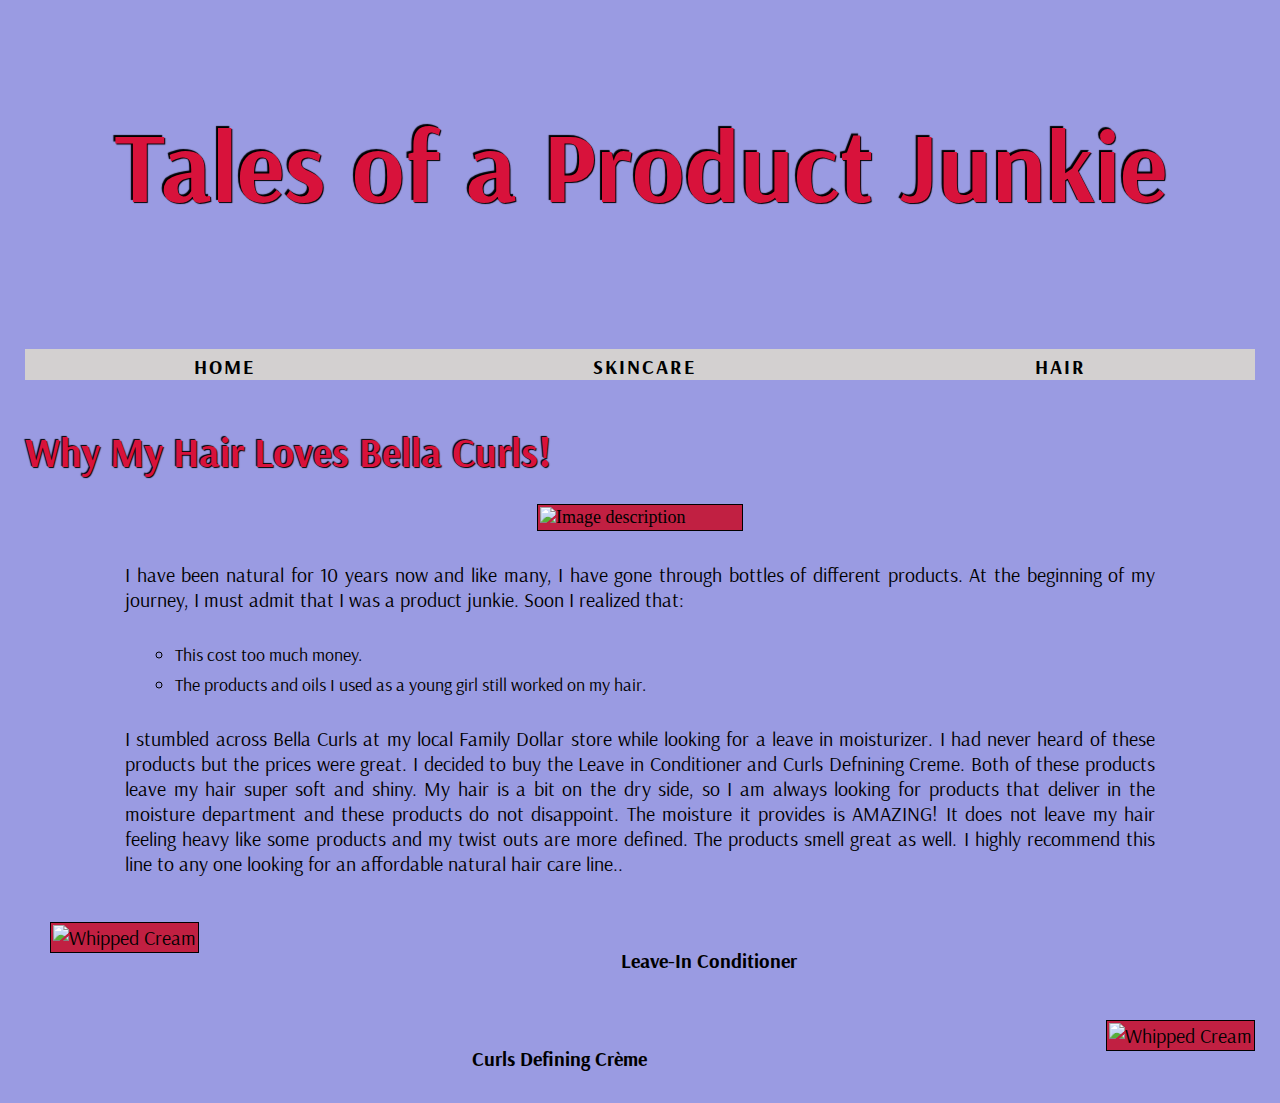
==== haircare.html @ 2de41c4f "Add files via upload" ====
<!DOCTYPE html>
<html>
  <head>
    <meta charset="utf-8">
    <meta name="viewport" content="width=device-width, initial-scale=1">
    <link rel="stylesheet" href="style.css">
    <link href="https://fonts.googleapis.com/css?family=Arsenal" rel="stylesheet">
  </head>
  <body>
    <header>
      <h1> Tales of a Product Junkie</h1>
    </header>



    <!--NAVIGATION BAR-->
    <nav>
      <ul>
        <li>
          <a href="index.html"><strong>HOME</strong></a></li>
        <li>
          <a href="skincare.html"><strong>SKINCARE</strong></a></li>
        <li>
          <a href="hair.html"><strong>HAIR</strong></a></li>
      </ul>
    </nav>

<!--TEXT SECTION-->
    <div class="skintitle">
      <h1 class="stitle">Why My Hair Loves Bella Curls!
      </h1>
      </div>
    
    
   <!--IMAGE AFTER TITLE-->
    <img class="hairimage" src="hair1.jpg" alt="Image description" width=200 />
    
    
   <!-- PARAGRAPH AND BULLET POINTS--> 
    <p> I have been natural for 10 years now and like many, I have gone through bottles of different products. At the beginning of my journey, I must  admit that I was a product junkie. Soon I realized that:</p>

    <ul class="hairnav">
      <li> This cost too much money.</li>
      <li> The products and oils I used as a young girl still worked on my hair.</li>

    </ul>
    
  
    <p> I stumbled across Bella Curls at my local Family Dollar store while looking for a leave in moisturizer. I had never heard of these products but the prices were great. I decided to buy the Leave in Conditioner and Curls Defnining Creme. Both of these products leave my hair super soft and shiny. My hair is a bit on the dry side, so I am always looking for products that deliver in the moisture department and these products do not disappoint.  The moisture it provides is AMAZING! It does not leave my hair feeling heavy like some products and my twist outs are more defined. The products smell great as well. I highly recommend this line to any one looking for an affordable natural hair care line..</p>
      
    
<!--REVIEW FLEX BOX-->
    <div class="leavein">
      <div class="condiimage">
        <img class="condi" src="curls2.jpg" alt="Whipped Cream" width=200/>
      </div>
      
      <div class="condtext"> 
        <h4 class="coco">Leave-In Conditioner</h4>
      </div>

  
    </div>
    
    <div class="whipped">
     <div class="cremetext">
       <h4 class="whiptext">Curls Defining Crème</h4>
      </div>
    
      <div class="cremeimage">
     <img class="becreme" src="curls1.jpg" alt="Whipped Cream" width=210/>
      </div>
     </div>
     
    
    
  </body>
</html>
---- style.css ----
/* Fonts from Google Fonts - more at https://fonts.google.com */

/*BODY STYLE*/

body {
  font-family: 'Lancelot', cursive;
  padding: 5px 25px;
  font-size: 18px;
  margin: 0;
  background-color:#9a9be2;
}


/*HOMEPAGE IMAGES*/
header {
  background-image:url(background.jpg);
  padding: 30px;
  text-align: center;
  font-size: 50px;
  background-repeat:no-repeat;
  background-size:cover;
  color:#d8123b;
  text-shadow: -2px -2px 1px #000, 1px 1px 1px #000;
  font-family: 'Arsenal', sans-serif;
}

.homebox{
  display:flex;
  justify-content: space-between;
}

.skinbox{
  padding:10%;
  margin-right:20px;
  flex:5;
}


/*NAVIGATION SECTION*/
nav {
  background-color: #d3d0d0;
  padding: 0 0 0 0;
}

nav a{
  text-decoration: none;
  color: #000;
  font-size: 20px;
  letter-spacing: 2px;
}

nav ul {
  list-style-type: none;
  display:flex;
  justify-content: space-around;
  padding: 0px;
  font-family: 'Arsenal', sans-serif;
  font-size: 25px;
}

a:visited{
  color:black;
}  
a:hover {
    color: hotpink;
}
p{
  margin-top:2px;
  padding: 6px 100px;
  font-family: 'Arsenal', sans-serif;
  font-size: 20px;
  text-align: justify;
}


/*Curology Section*/
img.cure{
  display: block;
  margin-left: auto;
  margin-right: auto;
  margin-bottom:25px;
  border:1px solid black;
  padding:2px;
  background-color:#c12042;
}
h1.stitle{
  font-family: 'Arsenal', sans-serif;
  padding-top:20px;
  color:#d8123b;
  font-size: 40px;
  text-shadow: -1px -1px 1px #000, 1px 1px 1px #000;
}
img.raw, img.hairimage{
  display: block;
  margin-left: auto;
  margin-right: auto;
  margin-bottom:25px;
  border:1px solid black;
  padding:2px;
  background-color:#c12042;
}


/*BellaCurls Section*/
ul.hairnav{
  font-family: 'Arsenal', sans-serif;
  padding: 2px 150px 2px;
  line-height: 30px;
  list-style:circle;
  }

.leavein,.whipped{
  display:flex;
  font-family: 'Arsenal', sans-serif;
  font-size:20px;
  padding-top:20px;
  margin-left:2%;
 
}
.condtext, .cremetext{
  flex:1
}
  
h4.coco{
  padding-left:40%;
}
h4.whiptext{
  padding-left:40%
}
img.becreme, img.condi{
  border:1px solid black;
  padding:2px;
  background-color:#c12042;
}
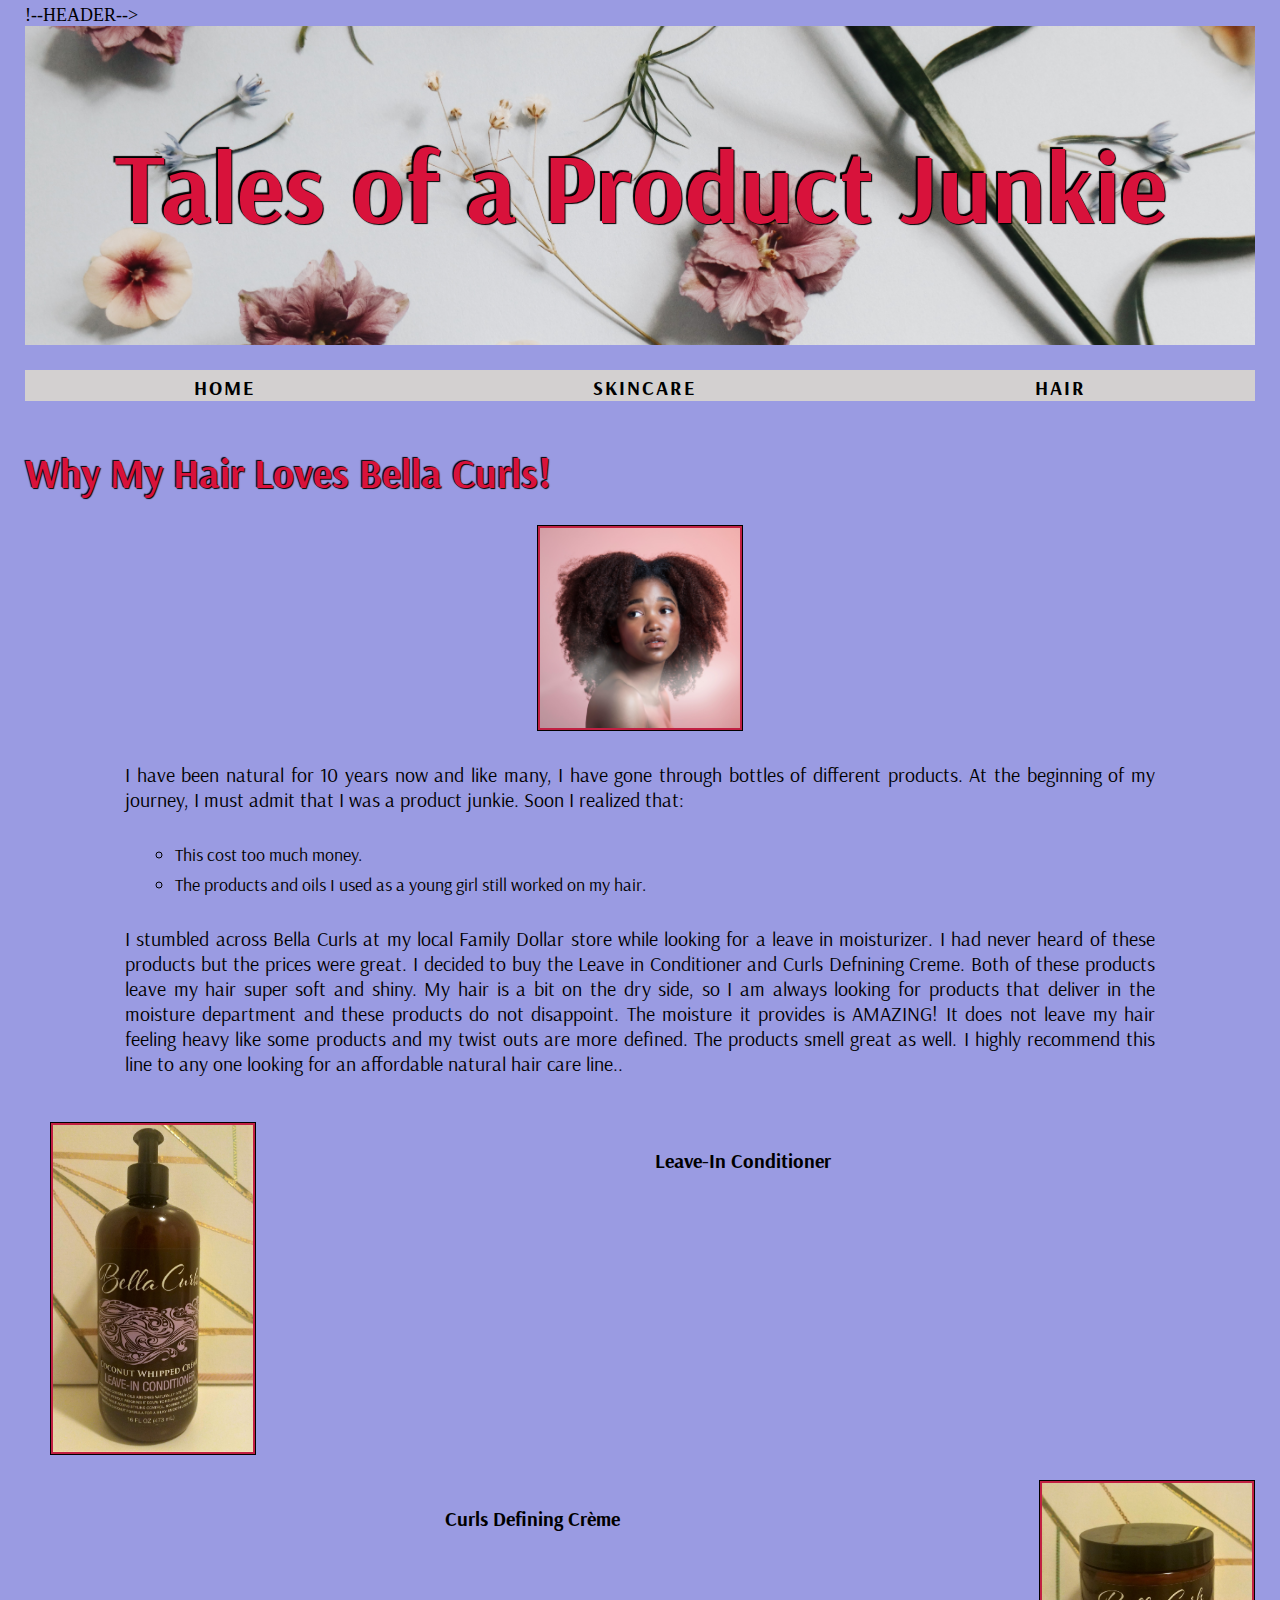
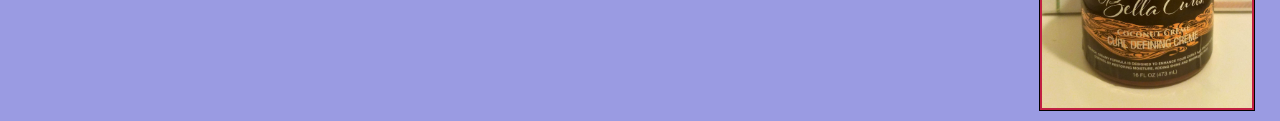
==== commit 7d3d47df: "Update haircare.html" ====
--- a/haircare.html
+++ b/haircare.html
@@ -7,10 +7,11 @@
     <link href="https://fonts.googleapis.com/css?family=Arsenal" rel="stylesheet">
   </head>
   <body>
-    <header>
+   
+    !--HEADER-->
+        <header>
       <h1> Tales of a Product Junkie</h1>
     </header>
-
 
 
     <!--NAVIGATION BAR-->
@@ -21,7 +22,7 @@
         <li>
           <a href="skincare.html"><strong>SKINCARE</strong></a></li>
         <li>
-          <a href="hair.html"><strong>HAIR</strong></a></li>
+          <a href="haircare.html"><strong>HAIR</strong></a></li>
       </ul>
     </nav>
 
@@ -33,7 +34,7 @@
     
     
    <!--IMAGE AFTER TITLE-->
-    <img class="hairimage" src="hair1.jpg" alt="Image description" width=200 />
+    <img class="hairimage" src="images/hair1.jpg" alt="Image description" width=200 />
     
     
    <!-- PARAGRAPH AND BULLET POINTS--> 
@@ -52,7 +53,7 @@
 <!--REVIEW FLEX BOX-->
     <div class="leavein">
       <div class="condiimage">
-        <img class="condi" src="curls2.jpg" alt="Whipped Cream" width=200/>
+        <img class="condi" src="images/curls2.jpg" alt="Whipped Cream" width=200/>
       </div>
       
       <div class="condtext"> 
@@ -68,11 +69,12 @@
       </div>
     
       <div class="cremeimage">
-     <img class="becreme" src="curls1.jpg" alt="Whipped Cream" width=210/>
+     <img class="becreme" src="images/curls1.jpg" alt="Whipped Cream" width=210/>
       </div>
      </div>
+     
      
     
     
   </body>
-</html>+</html>
--- a/style.css
+++ b/style.css
@@ -13,7 +13,7 @@
 
 /*HOMEPAGE IMAGES*/
 header {
-  background-image:url(background.jpg);
+  background-image:url(images/background.jpg);
   padding: 30px;
   text-align: center;
   font-size: 50px;
@@ -27,8 +27,8 @@
 .homebox{
   display:flex;
   justify-content: space-between;
+
 }
-
 .skinbox{
   padding:10%;
   margin-right:20px;
@@ -58,12 +58,8 @@
   font-size: 25px;
 }
 
-a:visited{
-  color:black;
-}  
-a:hover {
-    color: hotpink;
-}
+
+
 p{
   margin-top:2px;
   padding: 6px 100px;
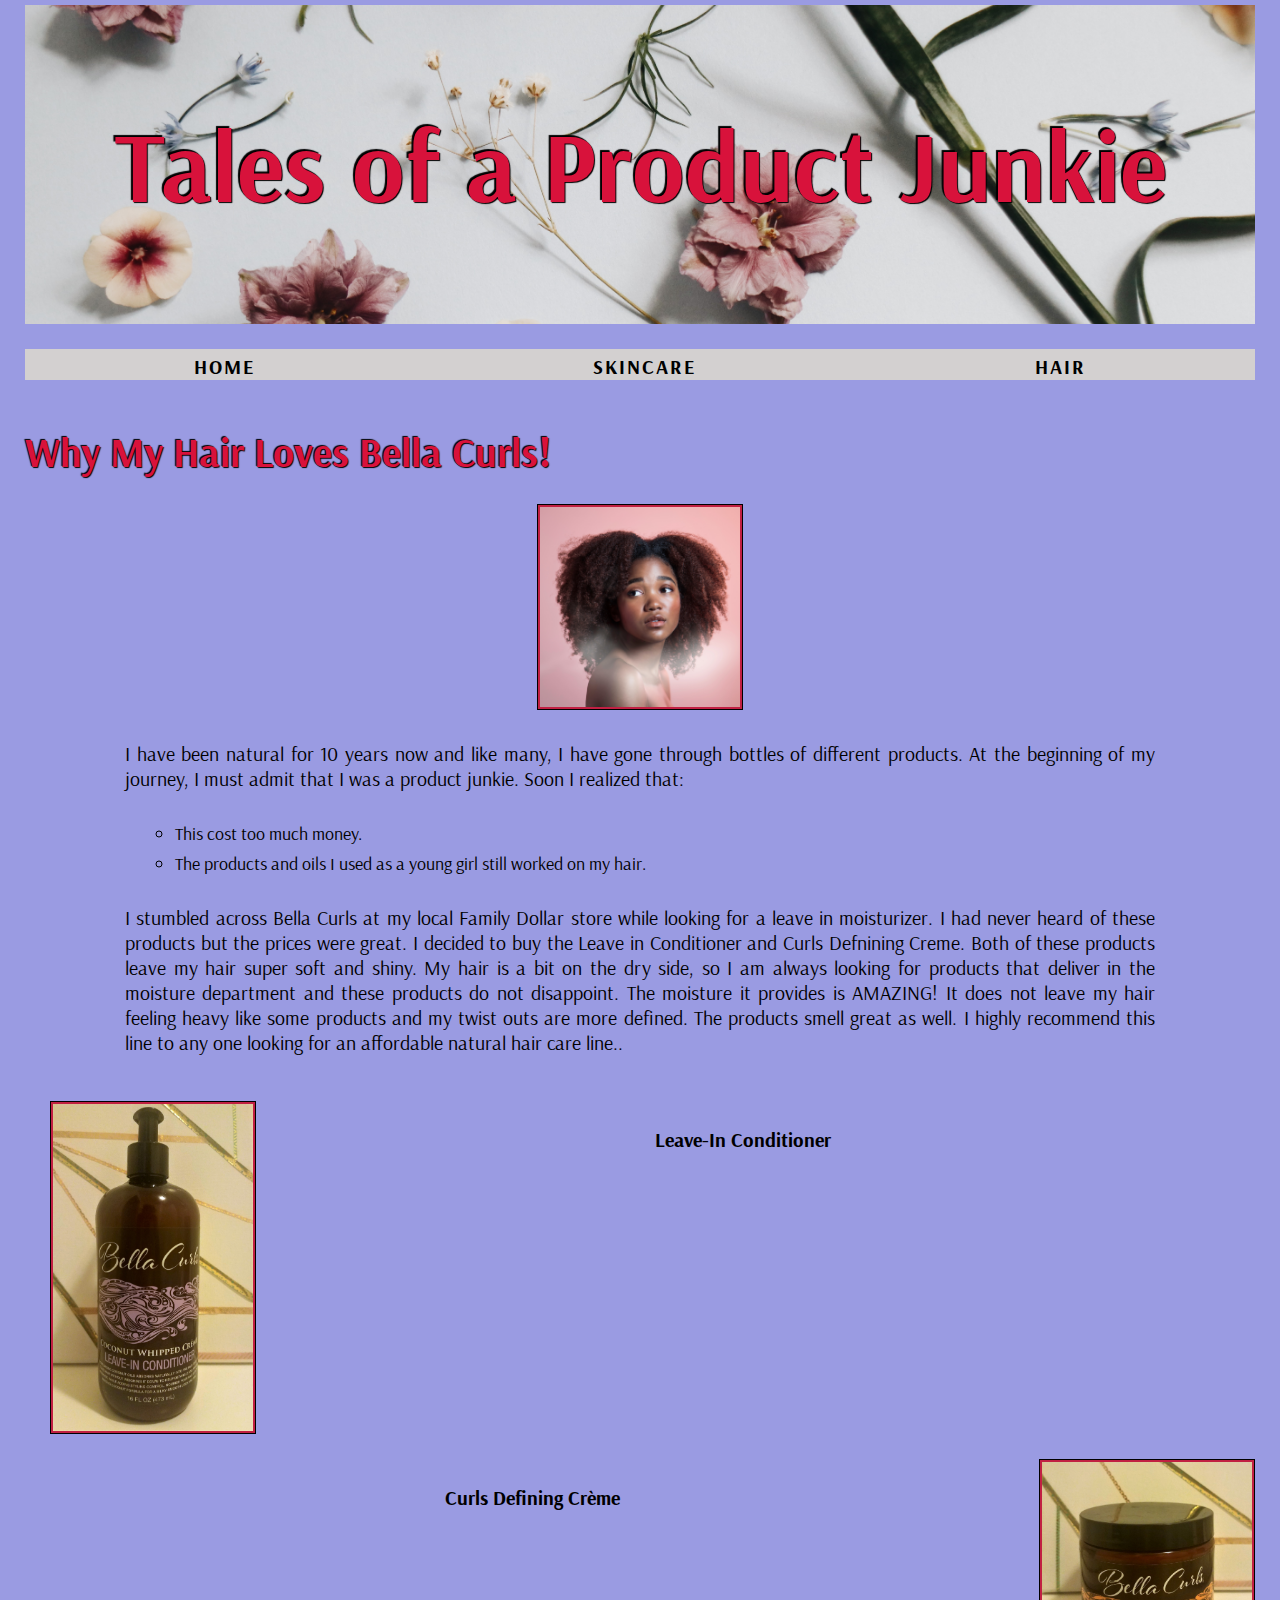
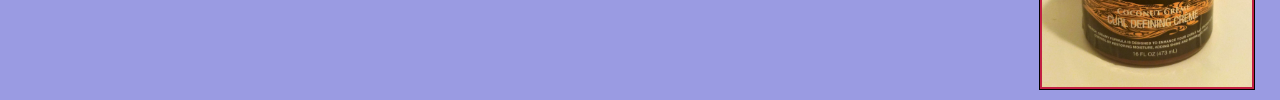
==== commit b7b4ae45: "Add files via upload" ====
--- a/haircare.html
+++ b/haircare.html
@@ -7,11 +7,12 @@
     <link href="https://fonts.googleapis.com/css?family=Arsenal" rel="stylesheet">
   </head>
   <body>
-   
-    !--HEADER-->
-        <header>
+    <!--HEADER-->
+     
+     <header>
       <h1> Tales of a Product Junkie</h1>
     </header>
+
 
 
     <!--NAVIGATION BAR-->
@@ -77,4 +78,4 @@
     
     
   </body>
-</html>
+</html>